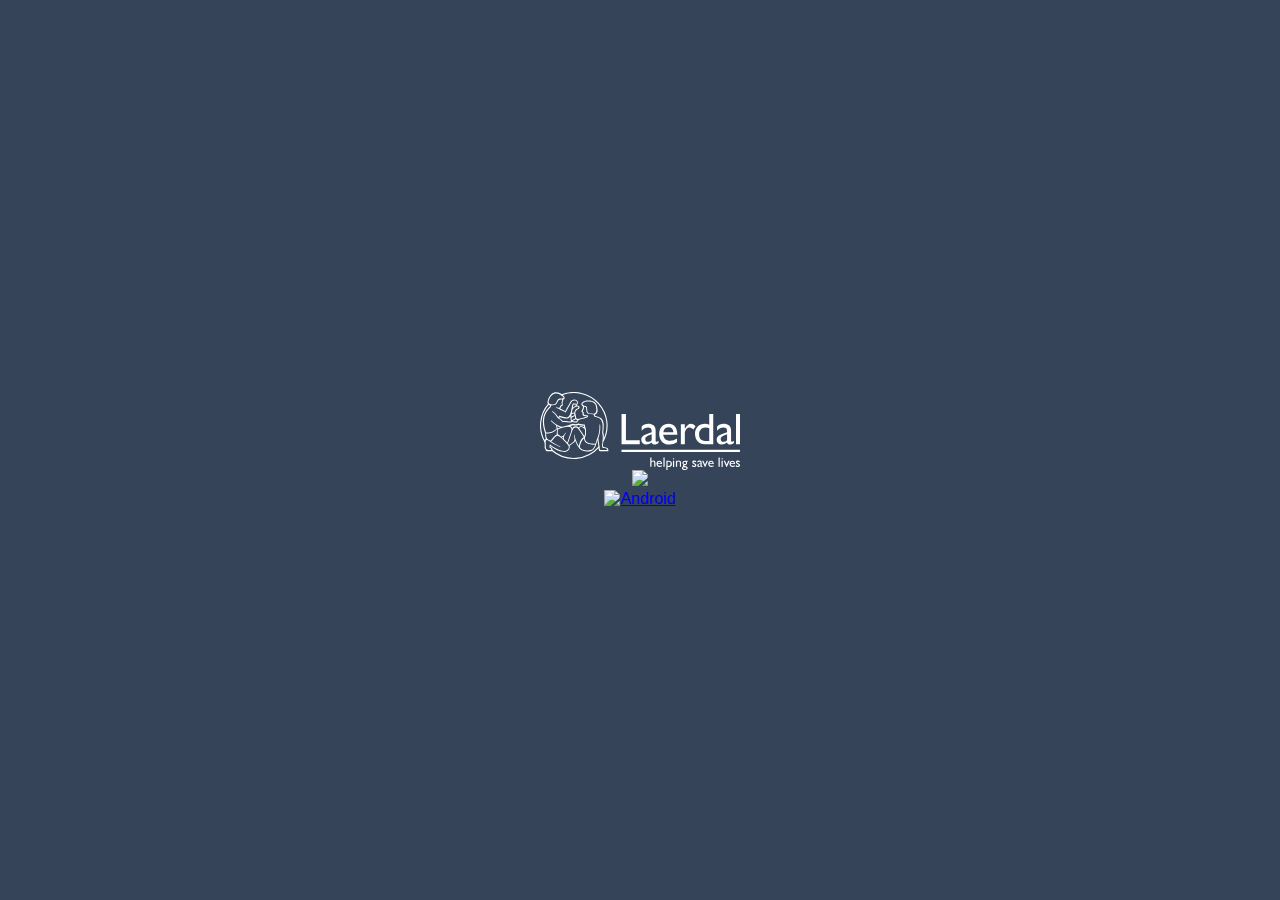
==== index.html @ 06fe6f4b "Links" ====
<!doctype html>
<html lang="en">

<head>
  <meta charset="utf-8">
  <title>TCPR Link Beta App</title>
  <meta name="viewport" content="width=device-width, initial-scale=1">

  <meta name="theme-color" content="#fafafa">
</head>

<body>
    <style>
			html { height: 100%; }
			body {
				color: white;
				padding: 0;
				margin: 0;
				background-color: #354458;
				width: 100%;
				height: 100%;
				padding: 0px;
				display: flex;
				align-items: center;
				justify-content: center;
				flex-direction: column;
                font-family: "Lato",sans-serif;
			}
    </style>
    <img alt="Logo" src="logo.svg" style="max-width: 200px;"/>
    
    <a href="https://testflight.apple.com/join/s7NRs7js" alt="iOS">
        <img src="https://upload.wikimedia.org/wikipedia/commons/3/31/Apple_logo_white.svg" height="300"/>
    </a>


    <a href="https://play.google.com/store/apps/details?id=com.laerdal.tcprlink.sgh" alt="Android">
        <img src="https://upload.wikimedia.org/wikipedia/commons/d/d7/Android_robot.svg" alt="Android" height="300"/>
    </a>

</body>

</html>
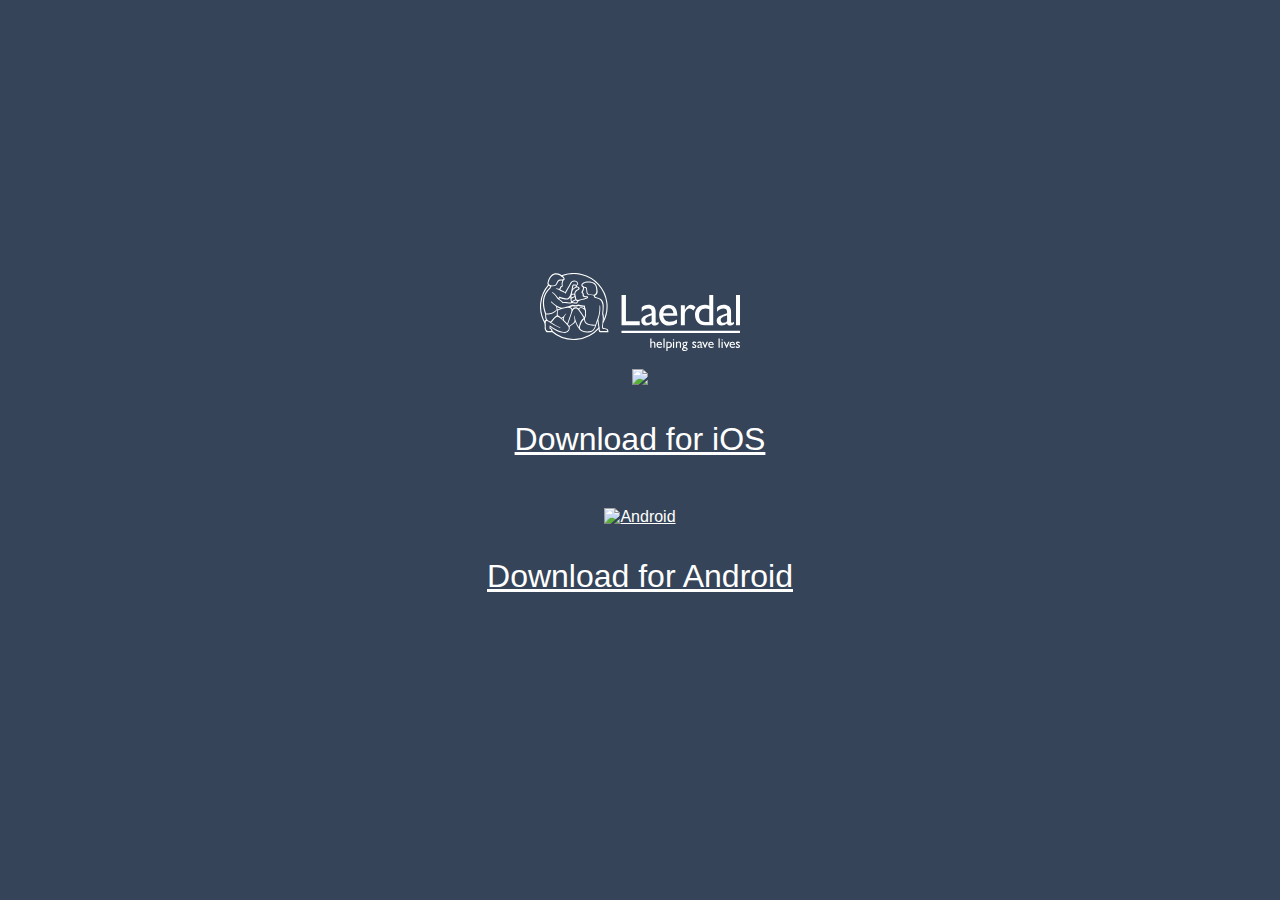
==== commit 26e7d3b9: "Added text and some spacing" ====
--- a/index.html
+++ b/index.html
@@ -26,16 +26,30 @@
 				flex-direction: column;
                 font-family: "Lato",sans-serif;
 			}
+            a { 
+                text-align: center; 
+                color: white; 
+            }
+            a > p { 
+                color: white; 
+                text-align: center; 
+                font-size: 2em;
+            }
+             
     </style>
     <img alt="Logo" src="logo.svg" style="max-width: 200px;"/>
+    <br/>
     
     <a href="https://testflight.apple.com/join/s7NRs7js" alt="iOS">
-        <img src="https://upload.wikimedia.org/wikipedia/commons/3/31/Apple_logo_white.svg" height="300"/>
+        <img src="https://upload.wikimedia.org/wikipedia/commons/3/31/Apple_logo_white.svg" height="200"/>
+        <p>Download for iOS</p>
     </a>
 
+    <br/>
 
     <a href="https://play.google.com/store/apps/details?id=com.laerdal.tcprlink.sgh" alt="Android">
-        <img src="https://upload.wikimedia.org/wikipedia/commons/d/d7/Android_robot.svg" alt="Android" height="300"/>
+        <img src="https://upload.wikimedia.org/wikipedia/commons/d/d7/Android_robot.svg" alt="Android" height="200"/>
+        <p>Download for Android</p>
     </a>
 
 </body>
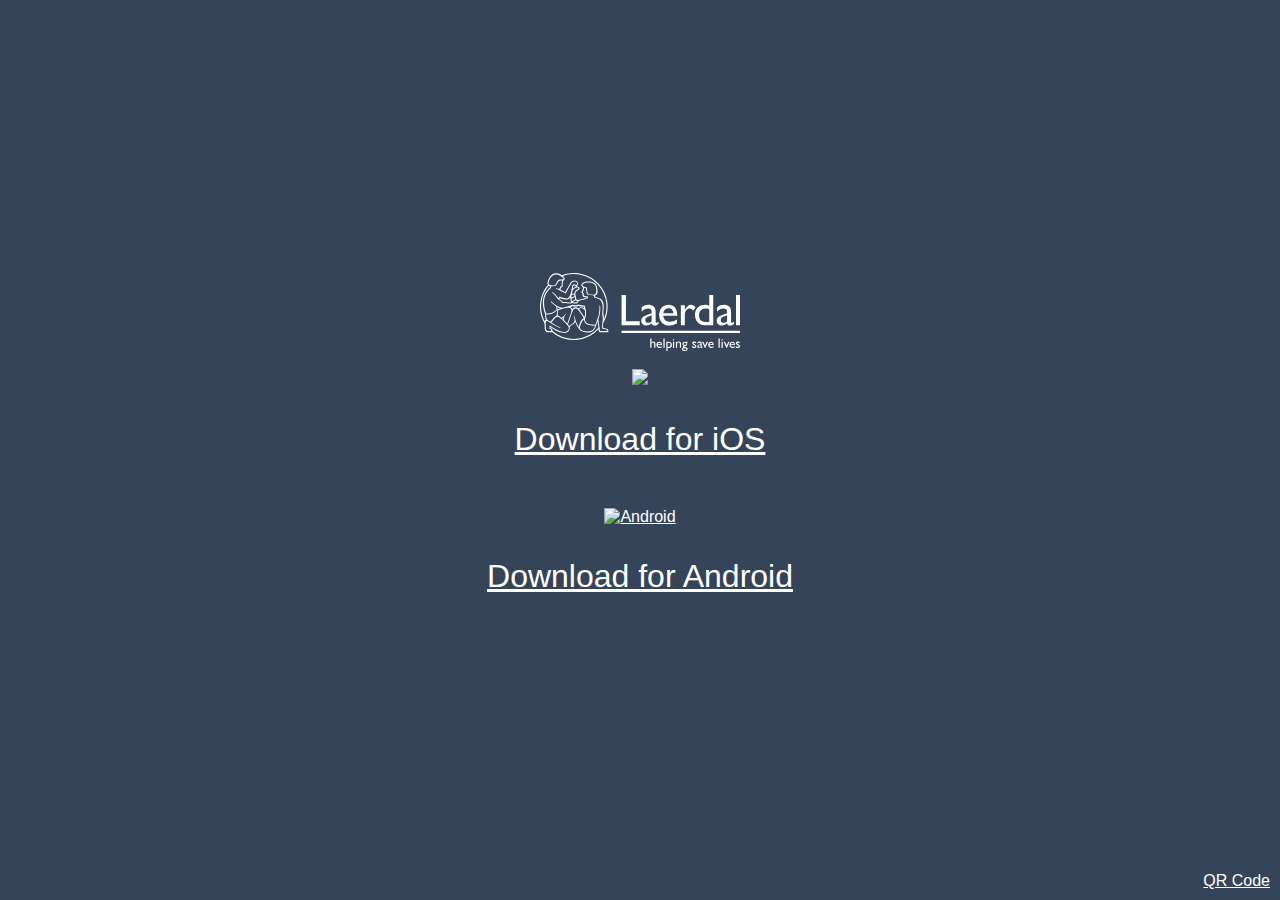
==== commit 722817c4: "QR Code" ====
--- a/index.html
+++ b/index.html
@@ -52,6 +52,7 @@
         <p>Download for Android</p>
     </a>
 
+    <a href="qr.png" style="position: absolute; bottom: 0; right: 0; padding: 10px;">QR Code</a>
 </body>
 
 </html>
